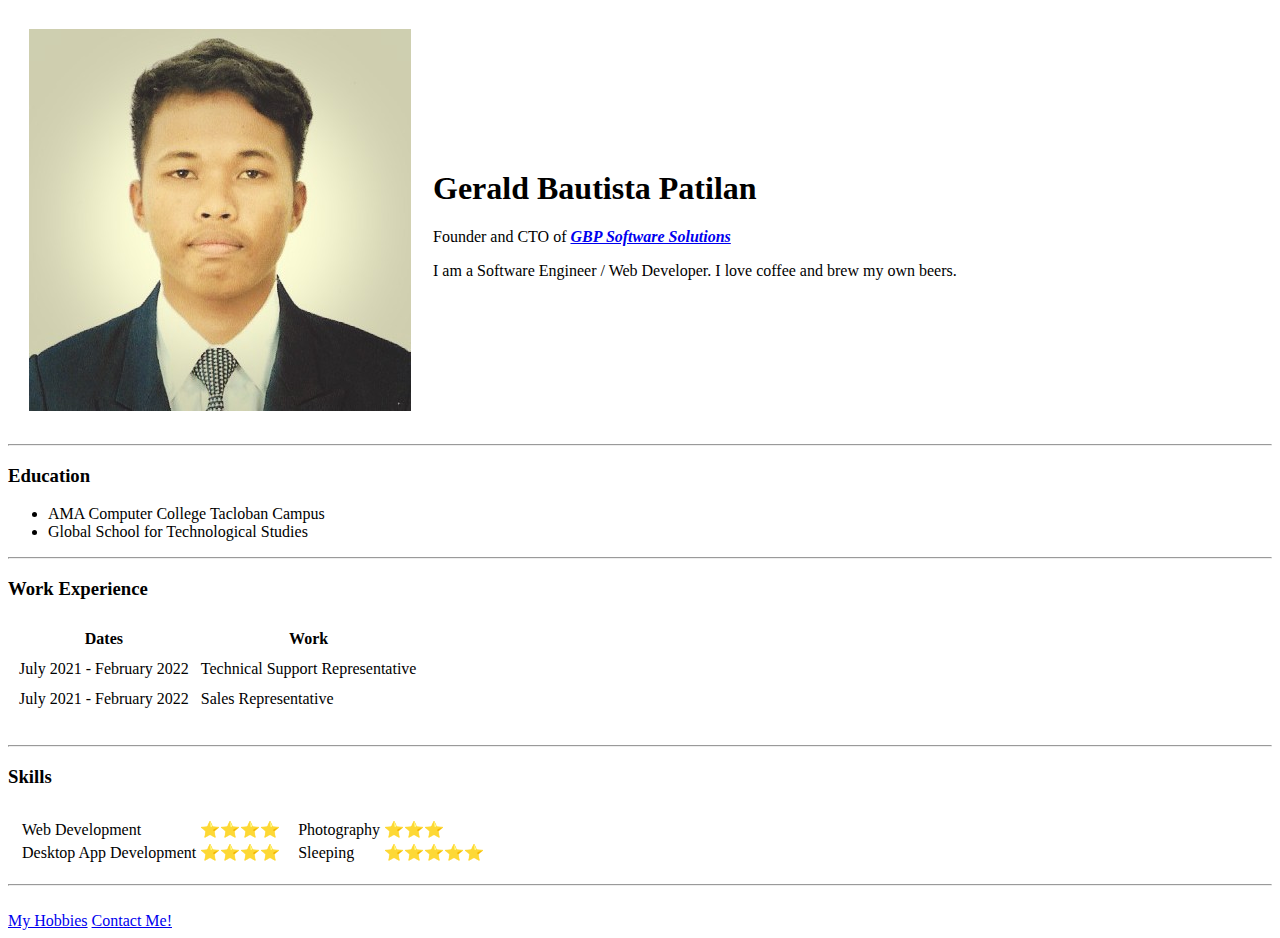
==== index.html @ 31670fa7 "Added Initial CV Website Files" ====
<!DOCTYPE html>
<html lang="en" dir="ltr">

<head>
  <meta charset="utf-8">
  <title>GB Patilan Personal Site</title>
</head>

<body>
  <table cellspacing="20">
    <tr>
      <td><img src="Gerald Patilan.jpg" alt="Gerald Patilan"></td>
      <td><h1>Gerald Bautista Patilan</h1>
      <p>Founder and CTO of <em><strong><a href="https://www.gbpsoftwaresolutions.com">GBP Software Solutions</a></strong></em></p>
      <p>I am a Software Engineer / Web Developer. I love coffee and brew my own beers.</p></td>
    </tr>
  </table>
  <hr>

  <h3>Education</h3>
  <ul>
    <li>AMA Computer College Tacloban Campus</li>
    <li>Global School for Technological Studies</li>
  </ul>
  <hr>
  <h3>Work Experience</h3>
  <table cellspacing="10">
    <thead>
      <tr>
        <th>Dates</th>
        <th>Work</th>
      </tr>
    </thead>
    <tbody>
      <tr>
        <td>July 2021 - February 2022</td>
        <td>Technical Support Representative</td>
      </tr>
      <tr>
        <td>July 2021 - February 2022</td>
        <td>Sales Representative</td>
      </tr>
    </tbody>
  </table>
  <br>
  <hr>
  <h3>Skills</h3>

<table cellspacing="10">
  <tr>
    <td>
      <table>
        <tr>
          <td>Web Development</td>
          <td>⭐⭐⭐⭐</td>
        </tr>
        <tr>
          <td>Desktop App Development</td>
          <td>⭐⭐⭐⭐</td>
        </tr>
      </table>
    </td>
    <td>
      <table>
        <tr>
          <td>Photography</td>
          <td>⭐⭐⭐</td>
        </tr>
        <tr>
          <td>Sleeping</td>
          <td>⭐⭐⭐⭐⭐</td>
        </tr>
      </table>
    </td>
  </tr>
</table>


  <hr>
  <br>
  <a href="hobbies.html">My Hobbies</a>
  <a href="contact.html">Contact Me!</a>
</body>

</html>
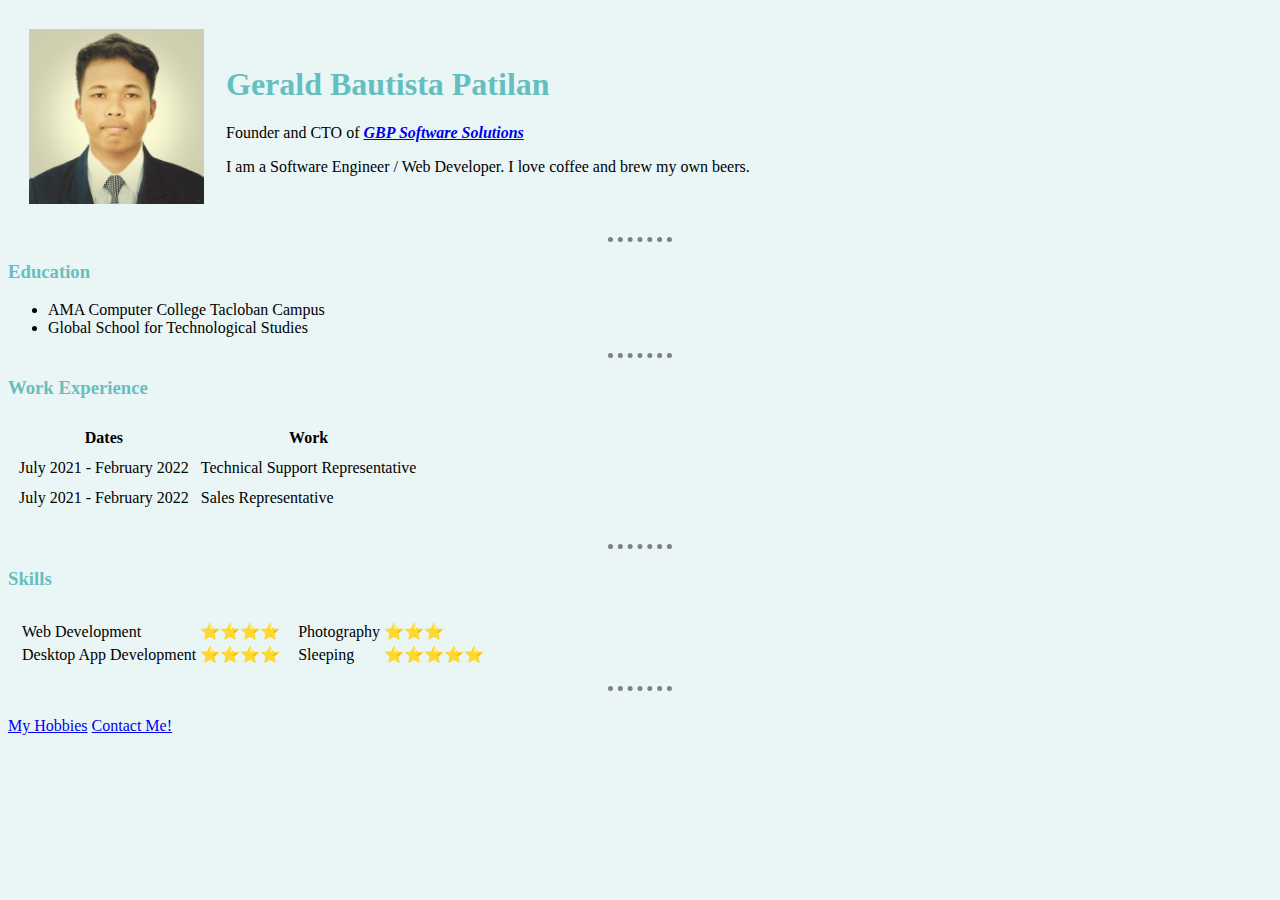
==== commit e1d95ad8: "Update index.html" ====
--- a/index.html
+++ b/index.html
@@ -4,6 +4,7 @@
 <head>
   <meta charset="utf-8">
   <title>GB Patilan Personal Site</title>
+  <link rel="stylesheet" href="style.css">
 </head>
 
 <body>
--- a/style.css
+++ b/style.css
@@ -0,0 +1,23 @@
+
+  body{
+    background-color: #EAF6F6;
+  }
+
+  h1{
+    color: #66BFBF;
+  }
+
+  h3{
+    color: #66BFBF;
+  }
+
+  hr{
+    border-style: none;
+    border-top-style: dotted;
+    border-color: grey;
+    border-width: 5px;
+    width: 5%;
+  }
+  img{
+    height: 175px;
+  }
